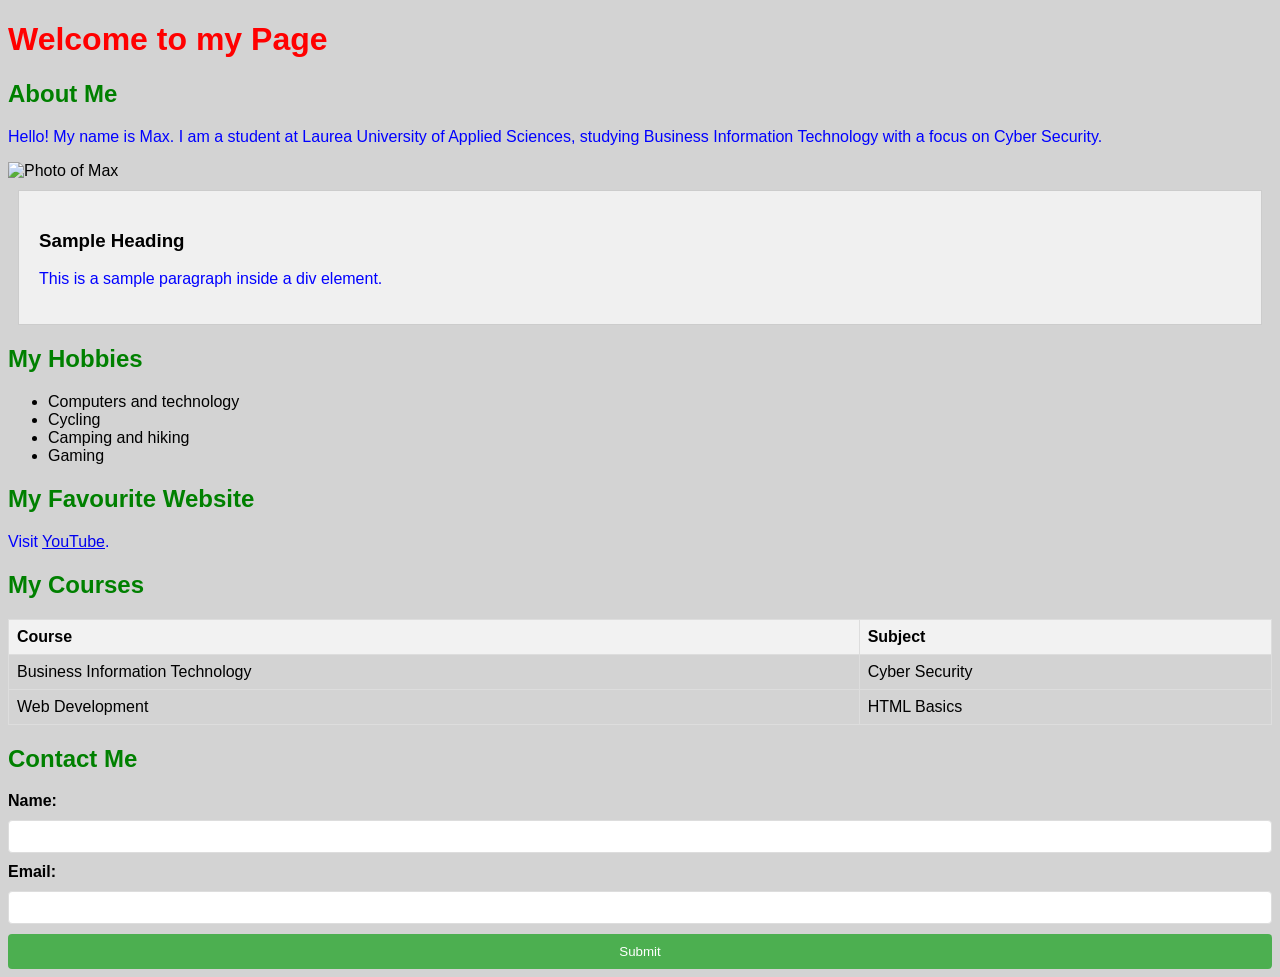
==== WSO2/index.html @ 02c24aaf "Complete Workshop 02 Css" ====
<!DOCTYPE html>
<html lang="en">
<head>
    <meta charset="UTF-8">
    <meta name="viewport" content="width=device-width, initial-scale=1.0">
    <title>My First HTML Page</title>

    <!-- Task 1: External CSS -->
    <link rel="stylesheet" href="styles.css">

    <!-- Task 1: Internal CSS -->
    <style>
        h2 {
            color: green;
        }
    </style>
</head>
<body>

    <!-- Task 1: Inline CSS -->
    <h1 style="color: red;">Welcome to my Page</h1>

    <h2>About Me</h2>
    <p>Hello! My name is Max. I am a student at Laurea University of Applied Sciences, studying Business Information Technology with a focus on Cyber Security.</p>

    <img src="profile.jpg" alt="Photo of Max">

    <!-- Task 3: div with padding and margin -->
    <div class="content-box">
        <h3>Sample Heading</h3>
        <p>This is a sample paragraph inside a div element.</p>
    </div>

    <h2>My Hobbies</h2>
    <ul>
        <li>Computers and technology</li>
        <li>Cycling</li>
        <li>Camping and hiking</li>
        <li>Gaming</li>
    </ul>

    <h2>My Favourite Website</h2>
    <p>Visit <a href="https://www.youtube.com">YouTube</a>.</p>

    <h2>My Courses</h2>
    <table>
        <tr>
            <th>Course</th>
            <th>Subject</th>
        </tr>
        <tr>
            <td>Business Information Technology</td>
            <td>Cyber Security</td>
        </tr>
        <tr>
            <td>Web Development</td>
            <td>HTML Basics</td>
        </tr>
    </table>

    <h2>Contact Me</h2>
    <form>
        <label for="name">Name:</label>
        <input type="text" id="name" name="name">

        <label for="email">Email:</label>
        <input type="email" id="email" name="email">

        <input type="submit" value="Submit">
    </form>

</body>
</html>
---- WSO2/styles.css ----
/* Task 2: text and background */
body {
  background-color: lightgray;
  font-family: Arial, sans-serif;
}

h1 {
  font-size: 2em;
}

p {
  color: blue;
}

/* Task 3: padding and margin */
.content-box {
  padding: 20px;
  margin: 10px;
  background-color: #f0f0f0;
  border: 1px solid #ccc;
}

/* Task 4: table */
table {
  width: 100%;
  border-collapse: collapse;
}

th,
td {
  border: 1px solid #ddd;
  padding: 8px;
  text-align: left;
}

th {
  background-color: #f2f2f2;
}

/* Task 4: form */
form {
  display: flex;
  flex-direction: column;
  gap: 10px;
}

label {
  font-weight: bold;
}

input[type="text"],
input[type="email"] {
  padding: 8px;
  border: 1px solid #ddd;
  border-radius: 4px;
}

input[type="submit"] {
  background-color: #4caf50;
  color: white;
  padding: 10px;
  border: none;
  border-radius: 4px;
  cursor: pointer;
}

input[type="submit"]:hover {
  background-color: #45a049;
}
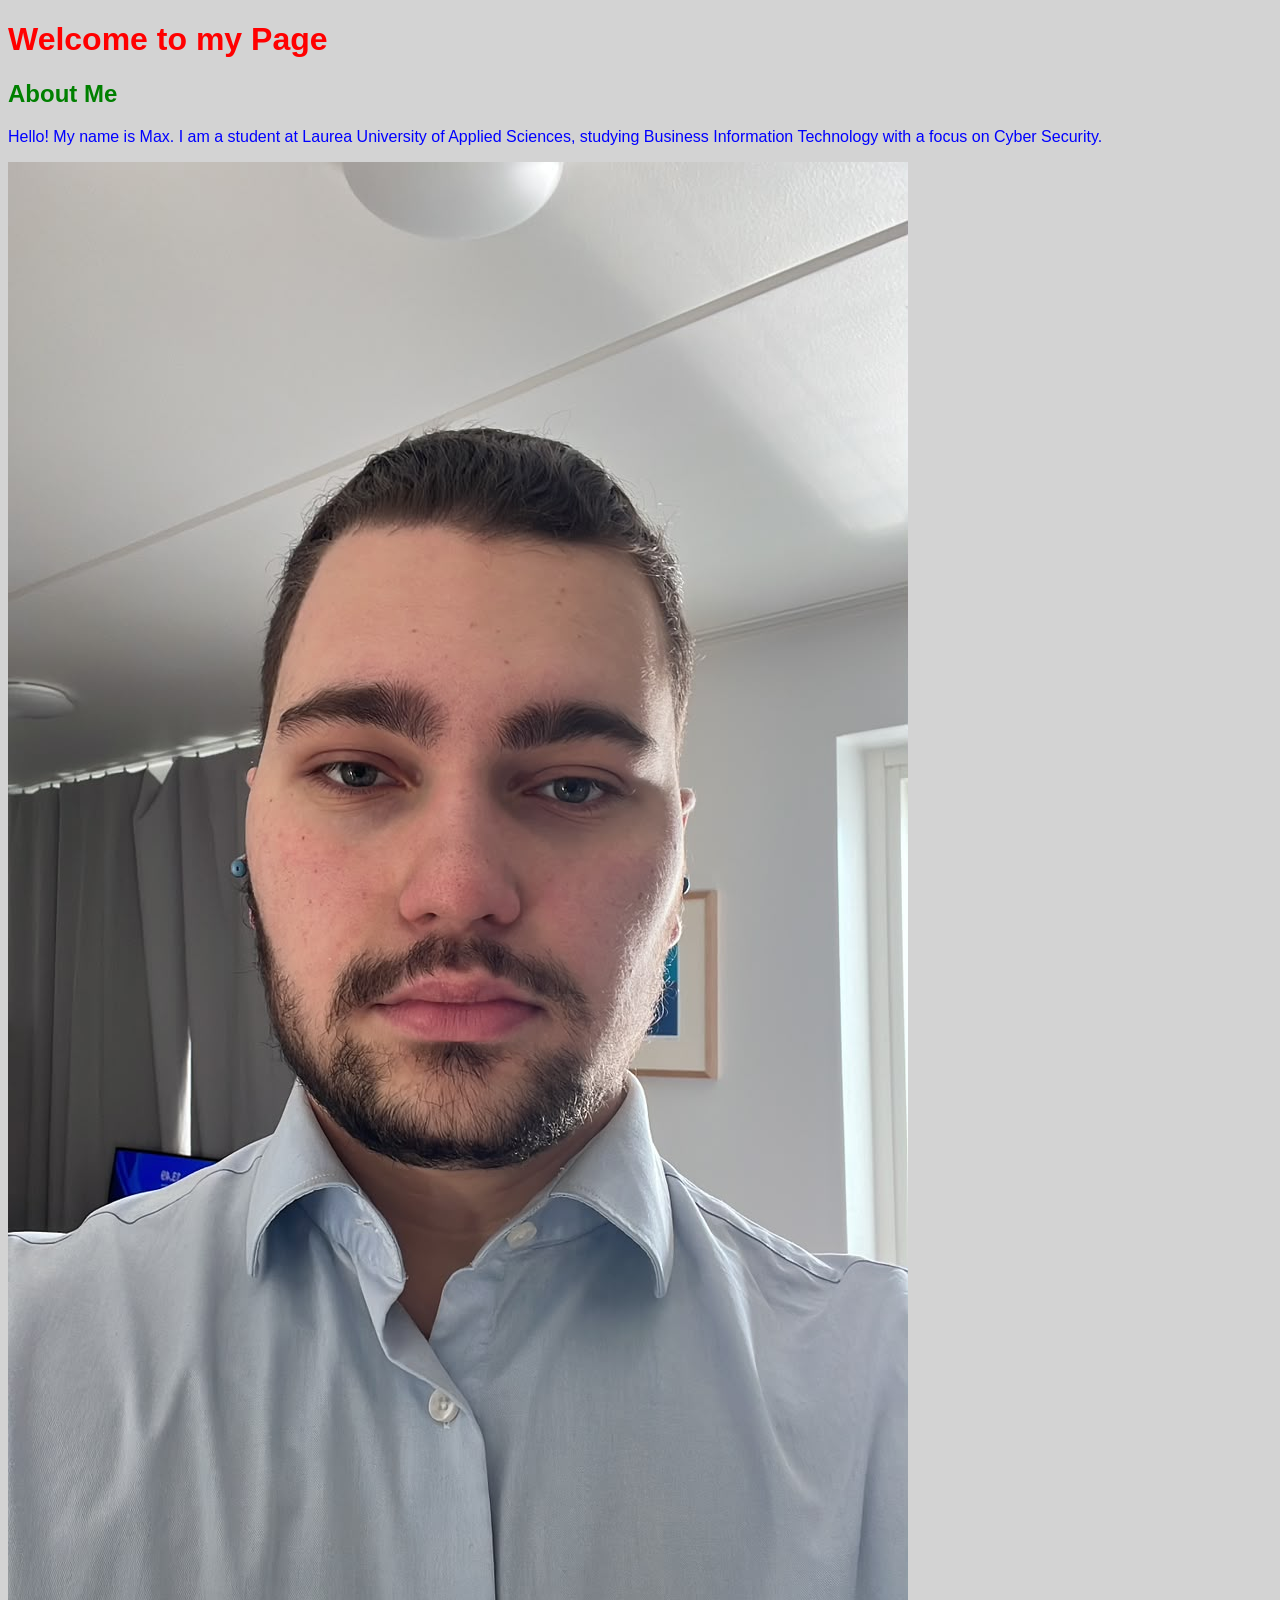
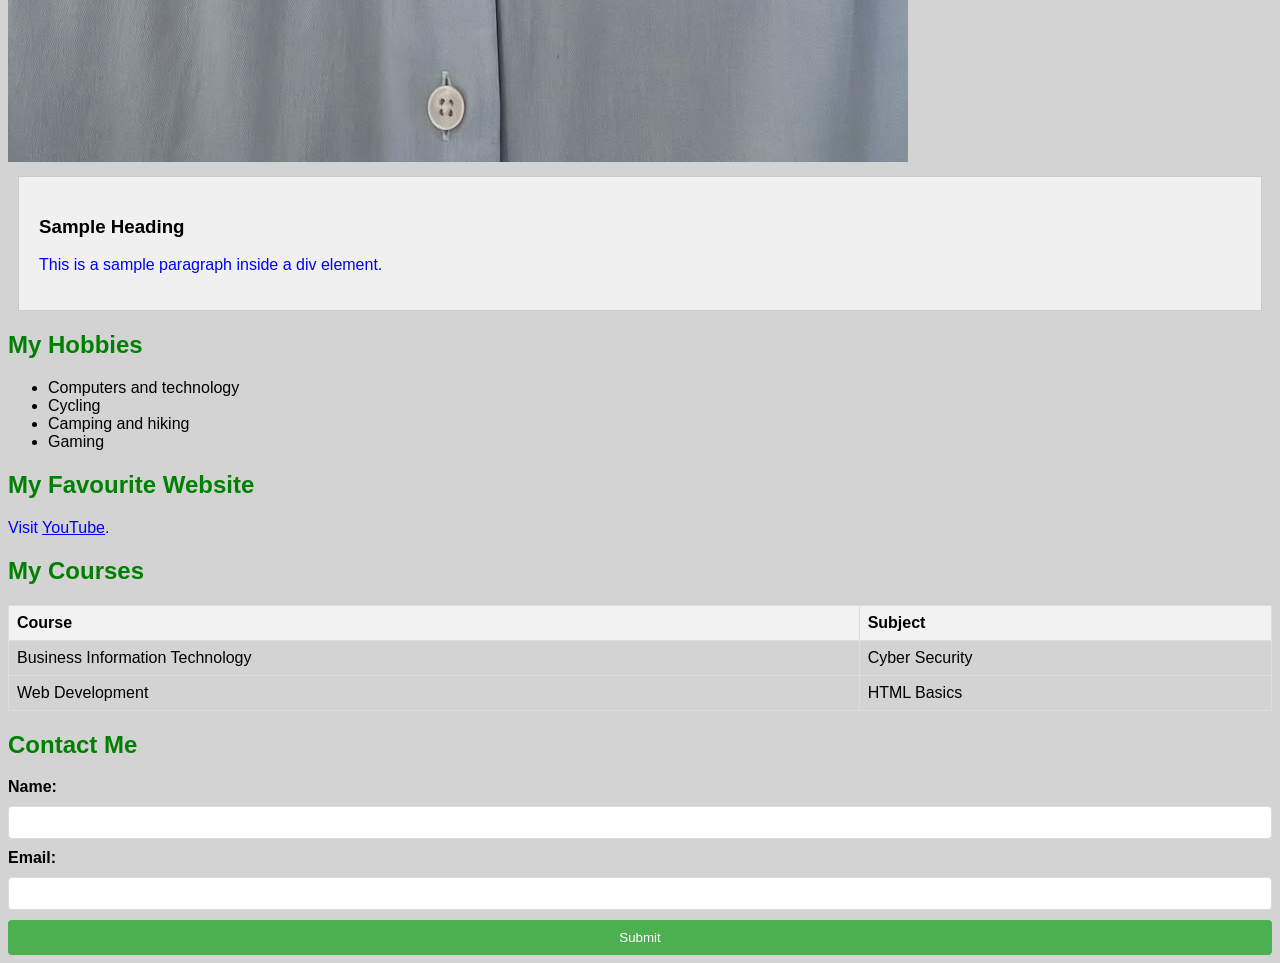
==== commit 9b82f192: "Change profile image format from jpg to jpeg" ====
--- a/WSO2/index.html
+++ b/WSO2/index.html
@@ -23,7 +23,7 @@
     <h2>About Me</h2>
     <p>Hello! My name is Max. I am a student at Laurea University of Applied Sciences, studying Business Information Technology with a focus on Cyber Security.</p>
 
-    <img src="profile.jpg" alt="Photo of Max">
+    <img src="profile.jpeg" alt="Photo of Max">
 
     <!-- Task 3: div with padding and margin -->
     <div class="content-box">
